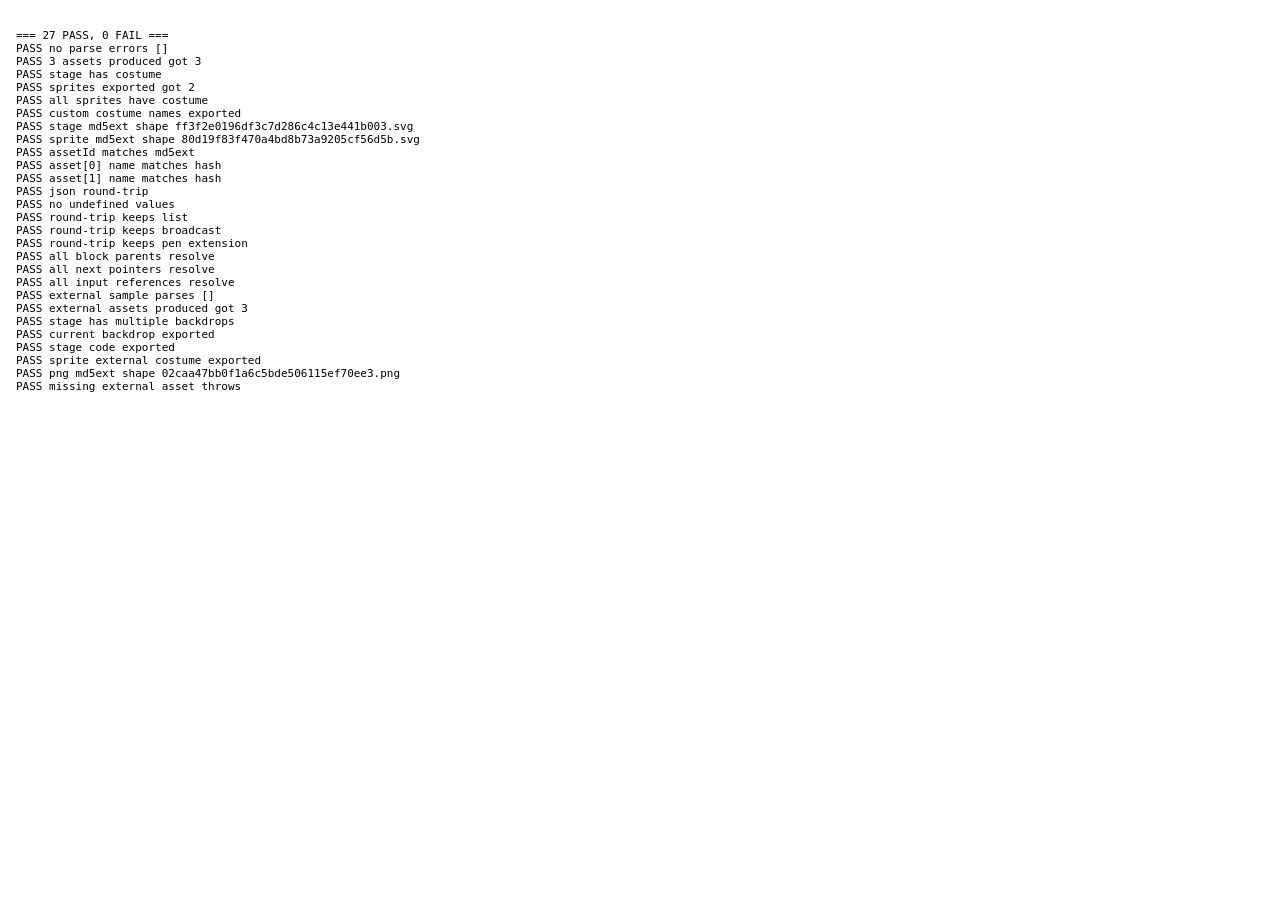
==== test/build.html @ 846e50b7 "Add Scratch Text engine: browser editor, compiler, decompiler Scratch Text is a browser-based editor" ====
<!doctype html>
<html>
<head>
<meta charset="utf-8"/>
<title>Build test (sync)</title>
<style>body { font-family: monospace; font-size: 11px; white-space: pre; padding: 8px; }</style>
</head>
<body>
<div id="out">...</div>
<script src="../src/md5.js"></script>
<script src="../src/blocks.js"></script>
<script src="../src/parser.js"></script>
<script src="../src/compile.js"></script>
<script src="../src/sb3.js"></script>
<script>
const out = document.getElementById('out');
const lines = [];
let pass = 0, fail = 0;
function check(name, cond, detail) {
  if (cond) { pass++; lines.push('PASS ' + name + (detail ? ' ' + detail : '')); }
  else      { fail++; lines.push('FAIL ' + name + (detail ? ' ' + detail : '')); }
}

try {
  const sample = [
    'character Cat',
    'costume CatFace',
    '    canvas (64) (64)',
    '    circle (32) (32) (28) [#ffcc66 c]',
    '    circle (22) (25) (4) [#000000 c]',
    '    circle (42) (25) (4) [#000000 c]',
    '    line (22) (43) (42) (43) [#000000 c] (3)',
    'when flag clicked',
    'say [Hello!] for (2) seconds',
    'set [score v] to (0)',
    'broadcast [start v]',
    'add [apple] to [items v]',
    'erase all',
    'pen down',
    'set pen color to [#00ff00 c]',
    'set pen size to (3)',
    'forever',
    '    move (10) steps',
    '    if on edge, bounce',
    '    change [score v] by (1)',
    '    if <touching color [#ff0000 c]?> then',
    '        say [red]',
    '    end',
    'end',
    '',
    'character Dog',
    'costume DogFace',
    '    canvas (64) (64)',
    '    rect (14) (16) (36) (32) [#9966ff c]',
    '    circle (24) (28) (4) [#ffffff c]',
    '    circle (40) (28) (4) [#ffffff c]',
    'when flag clicked',
    'say [Dog here]',
  ].join('\n');

  const { program, errors } = PARSER.parseProgram(sample);
  check('no parse errors', errors.length === 0, JSON.stringify(errors));
  const project = COMPILE.compile(program);

  // Attach assets synchronously (this mutates the project in place).
  const { assets } = SB3.attachAssets(project);
  check('3 assets produced', assets.length === 3, 'got ' + assets.length);
  check('stage has costume', project.targets[0].costumes.length === 1);
  const spriteTargets = project.targets.filter(t => !t.isStage);
  check('sprites exported', spriteTargets.length === 2, 'got ' + spriteTargets.length);
  check('all sprites have costume', spriteTargets.every(t => t.costumes.length === 1));
  check('custom costume names exported',
        spriteTargets[0].costumes[0].name === 'CatFace' && spriteTargets[1].costumes[0].name === 'DogFace');

  const c0 = project.targets[0].costumes[0];
  const c1 = spriteTargets[0].costumes[0];
  check('stage md5ext shape', /^[0-9a-f]{32}\.svg$/.test(c0.md5ext), c0.md5ext);
  check('sprite md5ext shape', /^[0-9a-f]{32}\.svg$/.test(c1.md5ext), c1.md5ext);
  check('assetId matches md5ext', c0.assetId + '.svg' === c0.md5ext);

  // Asset bytes must actually hash to the referenced assetId.
  const stageBytes = assets[0].data;
  const spriteBytes = assets[1].data;
  check('asset[0] name matches hash', assets[0].name === MD5.md5Bytes(stageBytes) + '.svg');
  check('asset[1] name matches hash', assets[1].name === MD5.md5Bytes(spriteBytes) + '.svg');

  // project.json must be JSON.stringify-round-trippable with no undefined leaks.
  const json = JSON.stringify(project);
  const round = JSON.parse(json);
  check('json round-trip', round.targets.length === 3);
  check('no undefined values', !/\"undefined\"|:\s*undefined/.test(json));
  check('round-trip keeps list', Object.values(round.targets[0].lists).some(v => v[0] === 'items'));
  check('round-trip keeps broadcast', Object.values(round.targets[0].broadcasts).indexOf('start') >= 0);
  check('round-trip keeps pen extension', round.extensions.indexOf('pen') >= 0);

  // Sanity-check block linking: every non-topLevel block has a parent that exists.
  let linkOk = true, linkBad = '';
  for (const sprite of spriteTargets) {
    for (const id of Object.keys(sprite.blocks)) {
      const b = sprite.blocks[id];
      if (!b.topLevel && b.parent !== null && !sprite.blocks[b.parent]) {
        linkOk = false; linkBad = `${sprite.name}:${id} -> ${b.parent}`; break;
      }
    }
    if (!linkOk) break;
  }
  check('all block parents resolve', linkOk, linkBad);

  // Every `next` reference, if set, must resolve.
  let nextOk = true, nextBad = '';
  for (const sprite of spriteTargets) {
    for (const id of Object.keys(sprite.blocks)) {
      const b = sprite.blocks[id];
      if (b.next !== null && !sprite.blocks[b.next]) { nextOk = false; nextBad = `${sprite.name}:${id} -> ${b.next}`; break; }
    }
    if (!nextOk) break;
  }
  check('all next pointers resolve', nextOk, nextBad);

  // Every SUBSTACK / CONDITION / NUM1 etc. block reference must resolve.
  let inpOk = true, inpBad = '';
  for (const sprite of spriteTargets) {
    for (const id of Object.keys(sprite.blocks)) {
      const b = sprite.blocks[id];
      for (const inpName of Object.keys(b.inputs)) {
        const v = b.inputs[inpName];
        if (!Array.isArray(v)) continue;
        // v = [type, a, b?]
        for (let k = 1; k < v.length; k++) {
          if (typeof v[k] === 'string') {
            if (!sprite.blocks[v[k]]) { inpOk = false; inpBad = `${sprite.name}:${id}.${inpName} -> ${v[k]}`; break; }
          }
        }
        if (!inpOk) break;
      }
      if (!inpOk) break;
    }
    if (!inpOk) break;
  }
  check('all input references resolve', inpOk, inpBad);

  const externalSample = [
    'stage',
    '    backdrop Sky from "assets/sky.svg"',
    '    backdrop Pixel from "assets/pixel.png"',
    '    current backdrop [Pixel v]',
    '    when backdrop switches to [Pixel v]',
    '        say [pixel]',
    '',
    'sprite Player',
    '    costume Idle from "assets/player.svg"',
    '    when flag clicked',
    '        say [ready]',
  ].join('\n');
  const external = PARSER.parseProgram(externalSample);
  check('external sample parses', external.errors.length === 0, JSON.stringify(external.errors));
  const externalProject = COMPILE.compile(external.program);
  const png1x1 = Uint8Array.from([
    137, 80, 78, 71, 13, 10, 26, 10, 0, 0, 0, 13, 73, 72, 68, 82,
    0, 0, 0, 1, 0, 0, 0, 1, 8, 4, 0, 0, 0, 181, 28, 12, 2,
    0, 0, 0, 11, 73, 68, 65, 84, 120, 218, 99, 248, 255, 31, 0,
    3, 3, 2, 0, 239, 191, 167, 219, 0, 0, 0, 0, 73, 69, 78, 68,
    174, 66, 96, 130,
  ]);
  const externalAssets = SB3.attachAssets(externalProject, {
    resolveAsset(assetPath) {
      if (assetPath === 'assets/sky.svg') {
        return '<svg xmlns="http://www.w3.org/2000/svg" width="480" height="360"><rect width="480" height="360" fill="#88ccff"/></svg>';
      }
      if (assetPath === 'assets/pixel.png') return png1x1;
      if (assetPath === 'assets/player.svg') {
        return '<svg xmlns="http://www.w3.org/2000/svg" width="48" height="48"><circle cx="24" cy="24" r="20" fill="#ff3333"/></svg>';
      }
      return null;
    },
  }).assets;
  const externalStage = externalProject.targets[0];
  const externalPlayer = externalProject.targets[1];
  check('external assets produced', externalAssets.length === 3, 'got ' + externalAssets.length);
  check('stage has multiple backdrops',
        externalStage.costumes.length === 2 && externalStage.costumes[0].dataFormat === 'svg' &&
        externalStage.costumes[1].dataFormat === 'png');
  check('current backdrop exported', externalStage.currentCostume === 1);
  check('stage code exported',
        Object.values(externalStage.blocks).some(b => b.opcode === 'event_whenbackdropswitchesto'));
  check('sprite external costume exported',
        externalPlayer.costumes.length === 1 && externalPlayer.costumes[0].dataFormat === 'svg');
  check('png md5ext shape', /^[0-9a-f]{32}\.png$/.test(externalStage.costumes[1].md5ext),
        externalStage.costumes[1].md5ext);
  check('missing external asset throws', (() => {
    const missing = COMPILE.compile(PARSER.parseProgram('sprite Missing\ncostume Bad from "missing.svg"').program);
    try { SB3.attachAssets(missing); }
    catch (e) { return /Missing asset resolver|Asset not found/.test(e.message); }
    return false;
  })());
} catch (e) {
  lines.push('EXCEPTION: ' + e.message);
  fail++;
}

lines.unshift('=== ' + pass + ' PASS, ' + fail + ' FAIL ===');
out.textContent = lines.join('\n');
</script>
</body>
</html>
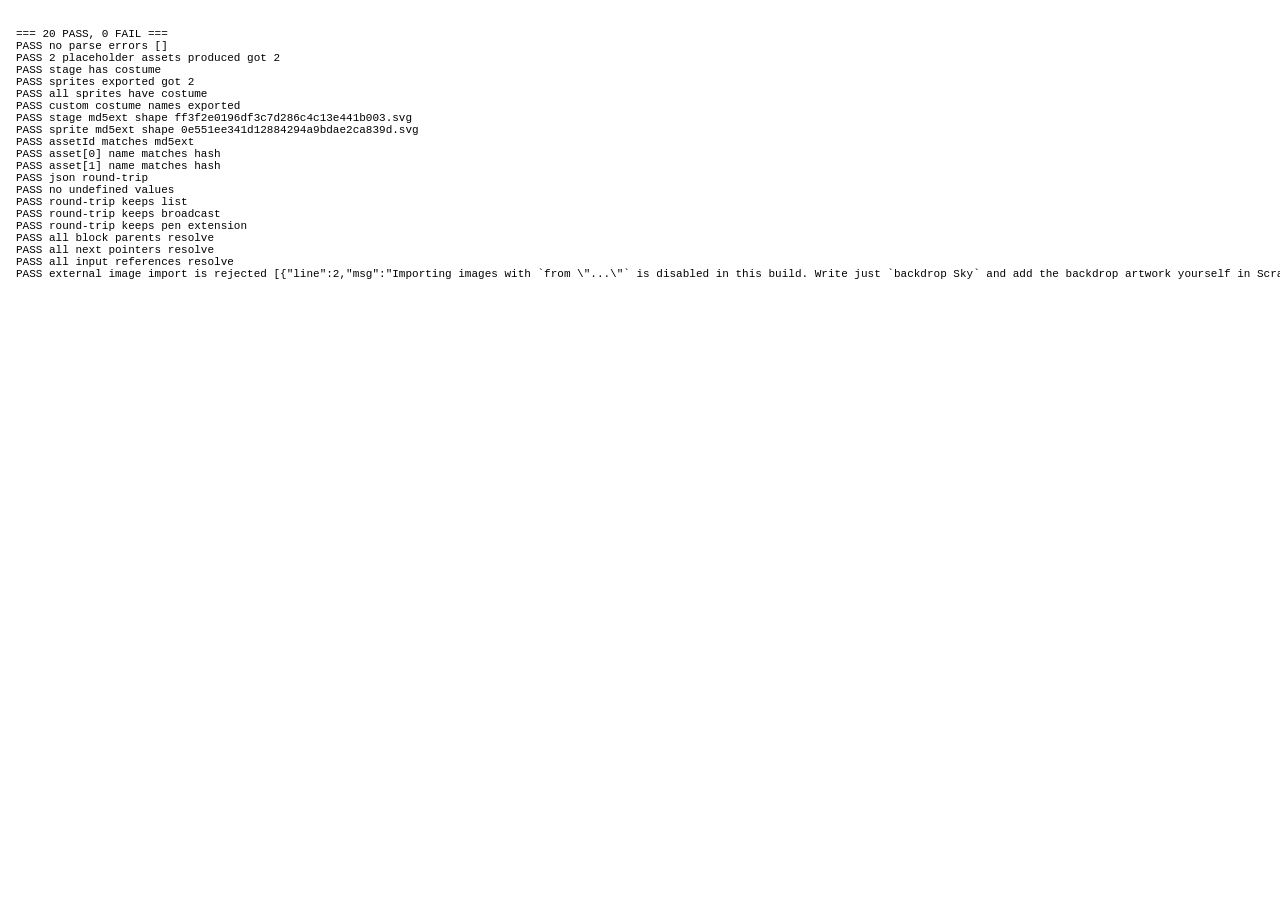
==== commit 801c2be6: "Limit this build to logic only: no costume drawing or image import Costumes and backdrops are now na" ====
--- a/test/build.html
+++ b/test/build.html
@@ -25,11 +25,6 @@
   const sample = [
     'character Cat',
     'costume CatFace',
-    '    canvas (64) (64)',
-    '    circle (32) (32) (28) [#ffcc66 c]',
-    '    circle (22) (25) (4) [#000000 c]',
-    '    circle (42) (25) (4) [#000000 c]',
-    '    line (22) (43) (42) (43) [#000000 c] (3)',
     'when flag clicked',
     'say [Hello!] for (2) seconds',
     'set [score v] to (0)',
@@ -50,10 +45,6 @@
     '',
     'character Dog',
     'costume DogFace',
-    '    canvas (64) (64)',
-    '    rect (14) (16) (36) (32) [#9966ff c]',
-    '    circle (24) (28) (4) [#ffffff c]',
-    '    circle (40) (28) (4) [#ffffff c]',
     'when flag clicked',
     'say [Dog here]',
   ].join('\n');
@@ -64,7 +55,9 @@
 
   // Attach assets synchronously (this mutates the project in place).
   const { assets } = SB3.attachAssets(project);
-  check('3 assets produced', assets.length === 3, 'got ' + assets.length);
+  // Every costume is a default placeholder now. The two sprites share the same
+  // placeholder (dedup by hash), plus the Stage's default backdrop = 2 assets.
+  check('2 placeholder assets produced', assets.length === 2, 'got ' + assets.length);
   check('stage has costume', project.targets[0].costumes.length === 1);
   const spriteTargets = project.targets.filter(t => !t.isStage);
   check('sprites exported', spriteTargets.length === 2, 'got ' + spriteTargets.length);
@@ -139,13 +132,12 @@
   }
   check('all input references resolve', inpOk, inpBad);
 
+  // External image import (`from "..."`) is disabled in this build: the parser
+  // must reject it rather than pulling in files. The user adds the artwork in
+  // Scratch after importing the .sb3.
   const externalSample = [
     'stage',
     '    backdrop Sky from "assets/sky.svg"',
-    '    backdrop Pixel from "assets/pixel.png"',
-    '    current backdrop [Pixel v]',
-    '    when backdrop switches to [Pixel v]',
-    '        say [pixel]',
     '',
     'sprite Player',
     '    costume Idle from "assets/player.svg"',
@@ -153,46 +145,9 @@
     '        say [ready]',
   ].join('\n');
   const external = PARSER.parseProgram(externalSample);
-  check('external sample parses', external.errors.length === 0, JSON.stringify(external.errors));
-  const externalProject = COMPILE.compile(external.program);
-  const png1x1 = Uint8Array.from([
-    137, 80, 78, 71, 13, 10, 26, 10, 0, 0, 0, 13, 73, 72, 68, 82,
-    0, 0, 0, 1, 0, 0, 0, 1, 8, 4, 0, 0, 0, 181, 28, 12, 2,
-    0, 0, 0, 11, 73, 68, 65, 84, 120, 218, 99, 248, 255, 31, 0,
-    3, 3, 2, 0, 239, 191, 167, 219, 0, 0, 0, 0, 73, 69, 78, 68,
-    174, 66, 96, 130,
-  ]);
-  const externalAssets = SB3.attachAssets(externalProject, {
-    resolveAsset(assetPath) {
-      if (assetPath === 'assets/sky.svg') {
-        return '<svg xmlns="http://www.w3.org/2000/svg" width="480" height="360"><rect width="480" height="360" fill="#88ccff"/></svg>';
-      }
-      if (assetPath === 'assets/pixel.png') return png1x1;
-      if (assetPath === 'assets/player.svg') {
-        return '<svg xmlns="http://www.w3.org/2000/svg" width="48" height="48"><circle cx="24" cy="24" r="20" fill="#ff3333"/></svg>';
-      }
-      return null;
-    },
-  }).assets;
-  const externalStage = externalProject.targets[0];
-  const externalPlayer = externalProject.targets[1];
-  check('external assets produced', externalAssets.length === 3, 'got ' + externalAssets.length);
-  check('stage has multiple backdrops',
-        externalStage.costumes.length === 2 && externalStage.costumes[0].dataFormat === 'svg' &&
-        externalStage.costumes[1].dataFormat === 'png');
-  check('current backdrop exported', externalStage.currentCostume === 1);
-  check('stage code exported',
-        Object.values(externalStage.blocks).some(b => b.opcode === 'event_whenbackdropswitchesto'));
-  check('sprite external costume exported',
-        externalPlayer.costumes.length === 1 && externalPlayer.costumes[0].dataFormat === 'svg');
-  check('png md5ext shape', /^[0-9a-f]{32}\.png$/.test(externalStage.costumes[1].md5ext),
-        externalStage.costumes[1].md5ext);
-  check('missing external asset throws', (() => {
-    const missing = COMPILE.compile(PARSER.parseProgram('sprite Missing\ncostume Bad from "missing.svg"').program);
-    try { SB3.attachAssets(missing); }
-    catch (e) { return /Missing asset resolver|Asset not found/.test(e.message); }
-    return false;
-  })());
+  check('external image import is rejected',
+        external.errors.length >= 2 && external.errors.every(e => /disabled in this build/i.test(e.msg)),
+        JSON.stringify(external.errors));
 } catch (e) {
   lines.push('EXCEPTION: ' + e.message);
   fail++;
